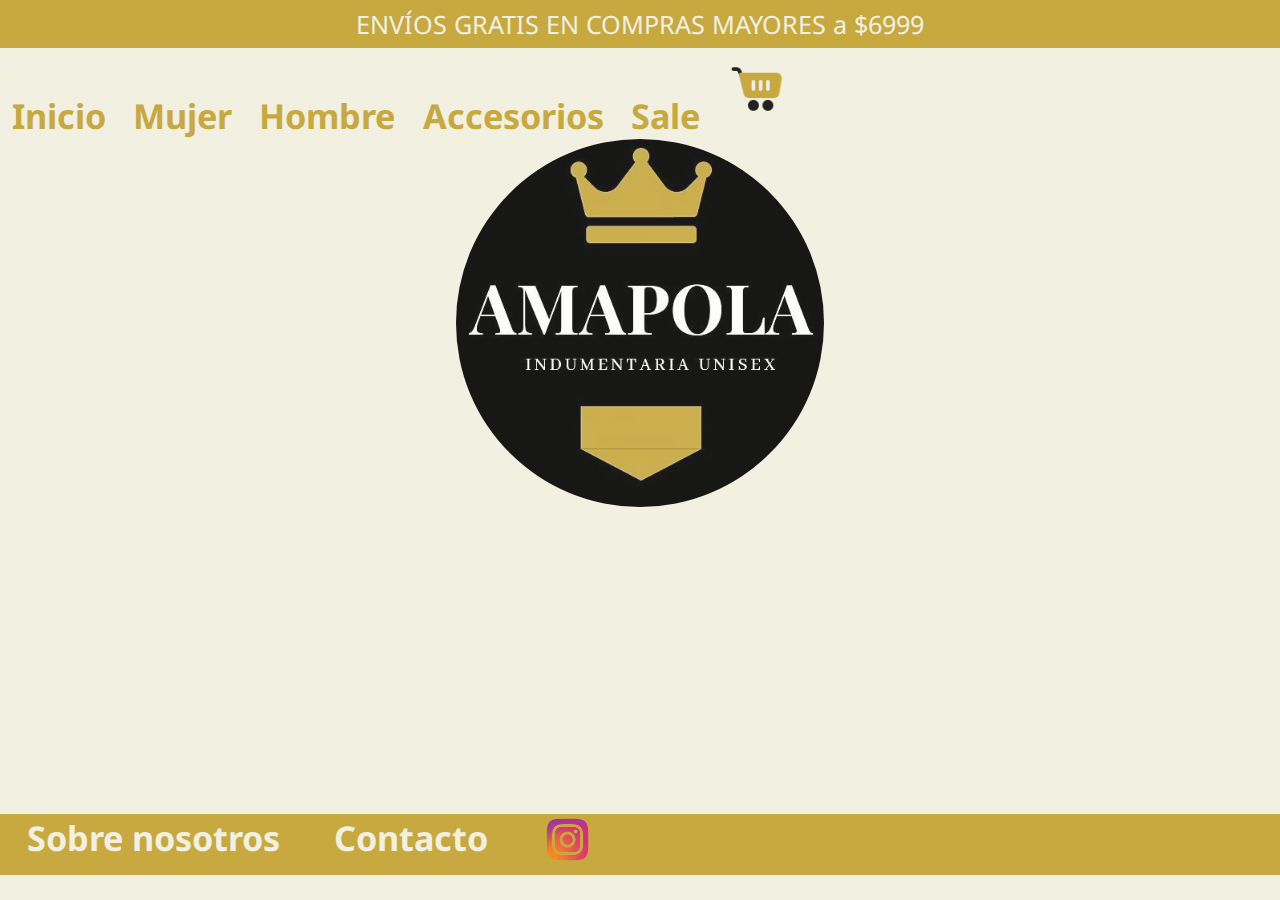
==== index.html @ e74492c1 "Se agregan descripciones y keywords a todas las páginas" ====
<!DOCTYPE html>
<html lang="es">
<head>
    <meta charset="UTF-8">
    <meta http-equiv="X-UA-Compatible" content="IE=edge">
    <meta name="viewport" content="width=I, initial-scale=1.0">
    <meta name="description" content="Tienda online de Amapola Indumentaria Unisex. Envíos gratis en compras mayores a $6999.">
    <meta name="keywords" content="AMAPOLA, INDUMENTARIA FEMENINA, INDUMENTARIA MASCULINA, ROPA DE MUJER, ROPA DE HOMBRE, CORDOBA, TIENDA ONLINE">
    <!-- CSS only -->
    <link href="https://cdn.jsdelivr.net/npm/bootstrap@5.2.0/dist/css/bootstrap.min.css" rel="stylesheet" integrity="sha384-gH2yIJqKdNHPEq0n4Mqa/HGKIhSkIHeL5AyhkYV8i59U5AR6csBvApHHNl/vI1Bx" crossorigin="anonymous">
    <link rel="preconnect" href="https://fonts.googleapis.com">
    <link rel="preconnect" href="https://fonts.gstatic.com" crossorigin>
    <link href="https://fonts.googleapis.com/css2?family=Noto+Sans:wght@400;500;600;700&display=swap" rel="stylesheet">
    <link rel="stylesheet" href="../styles/style.css">
    <title>Inicio</title>
</head>
<body>
    <header class="container-fluid site-header">
        <div class="row header-div">
            <p class="col mb-0">ENVÍOS GRATIS EN COMPRAS MAYORES a $6999</p>
        </div>
        <nav class="row navbar navbar-expand-lg header-nav">
            <div class="col container-fluid">
                <button class="navbar-toggler ms-auto" type="button" data-bs-toggle="collapse" data-bs-target="#navbarNavAltMarkup" aria-controls="navbarNavAltMarkup" aria-expanded="false" aria-label="Toggle navigation">
                <span class="navbar-toggler-icon"></span>
                </button>
                <div class="collapse navbar-collapse" id="navbarNavAltMarkup">
                <div class="navbar-nav ms-auto">
                    <a href="./index.html">Inicio</a>
                    <a href="./pages/mujer.html">Mujer</a>
                    <a href="./pages/hombre.html">Hombre</a>
                    <a href="./pages/accesorios.html">Accesorios</a>
                    <a href="./pages/sale.html">Sale</a>
                    <a href="#"><img class="Carrito" src="../media/carrito-de-compras.png" alt="Carrito de compras"></a>
                </div>           
                </div>
            </div>
        </nav> 
    </header>

    <main class="container-fluid mainIndex">
        <div class="row justify-content-center align-items-center">
            <img class="col logoIndex" src="./media/logoAmapola.jpg" alt="Logo de tienda Amapola"> 
        </div>   
    </main> 
    
    <footer class="container-fluid footerIndex mt-2">
        <nav class="row">
            <ul class="col justify-content-center align-items-center">
                <li><a href="./pages/sobreNosotros.html">Sobre nosotros</a></li>
                <li><a href="./pages/contacto.html">Contacto</a></li>
                <li><a href=""><img src="../media/logoInstagram.png" alt="Logo de instagram"></a></li>
            </ul>
        </nav> 
    </footer>

    <!-- JavaScript Bundle with Popper -->
    <script src="https://cdn.jsdelivr.net/npm/bootstrap@5.2.0/dist/js/bootstrap.bundle.min.js" integrity="sha384-A3rJD856KowSb7dwlZdYEkO39Gagi7vIsF0jrRAoQmDKKtQBHUuLZ9AsSv4jD4Xa" crossorigin="anonymous"></script>
</body>
</html>
---- styles/style.css ----
@charset "UTF-8";
header {
  height: auto;
}

.header-div {
  font-size: 4vw;
  background-color: rgb(199, 169, 63);
  color: rgb(241, 240, 225);
  padding: 1vw;
  display: flex;
  justify-content: center;
  align-items: center;
  text-align: center;
}

.header-nav {
  align-content: flex-start;
}
.header-nav a {
  color: rgb(199, 169, 63);
  padding: 1.3vh;
}
.header-nav .Carrito {
  width: 1.7em;
  position: relative;
  bottom: 0.3em;
}
.header-nav button {
  color: rgb(199, 169, 63);
}

.header-logo a {
  width: 100%;
  display: flex;
  justify-self: center;
}
.header-logo a .logo {
  border-radius: 50%;
  width: 65%;
  padding: 0.1em;
  max-width: 160px;
  position: relative;
  bottom: 2em;
}

h1 {
  background-color: rgb(199, 169, 63);
  color: rgb(241, 240, 225);
  font-size: 5vh;
  margin-bottom: 0;
  display: flex;
  justify-content: center;
  align-items: center;
  -webkit-animation-name: titulo;
          animation-name: titulo;
  -webkit-animation-duration: 2s;
          animation-duration: 2s;
  -webkit-animation-delay: 0.3s;
          animation-delay: 0.3s;
  -webkit-animation-iteration-count: 1;
          animation-iteration-count: 1;
}

@-webkit-keyframes titulo {
  0% {
    background-color: rgb(199, 169, 63);
  }
  50% {
    background-color: rgb(0, 0, 0);
  }
  100% {
    background-color: rgb(199, 169, 63);
  }
}

@keyframes titulo {
  0% {
    background-color: rgb(199, 169, 63);
  }
  50% {
    background-color: rgb(0, 0, 0);
  }
  100% {
    background-color: rgb(199, 169, 63);
  }
}
/*Diseño breakpoint lg*/
@media screen and (min-width: 992px) {
  .header-div {
    font-size: 2.8vh;
    padding: 0.8vh;
  }
  .header-logo {
    padding: 0em;
  }
  .header-logo a {
    justify-self: flex-start;
  }
  .header-logo a .logo {
    position: inherit;
    width: 50%;
    padding: 0.2em;
  }
}
.mainIndex {
  background-image: url("/media/female-friends-out-shopping-together.jpg");
  background-size: cover;
  background-position: 25% 30%;
  background-repeat: no-repeat;
  opacity: 0.9;
  display: flex;
  justify-content: center;
  height: 75vh;
}
.mainIndex img {
  border-radius: 100%;
  height: 17em;
  opacity: 1;
  -webkit-animation-name: index;
          animation-name: index;
  -webkit-animation-duration: 2s;
          animation-duration: 2s;
  -webkit-animation-delay: 0.5s;
          animation-delay: 0.5s;
  -webkit-animation-iteration-count: 1;
          animation-iteration-count: 1;
}

@-webkit-keyframes index {
  0% {
    height: 17em;
  }
  50% {
    height: 18.7em;
  }
  100% {
    height: 17em;
  }
}

@keyframes index {
  0% {
    height: 17em;
  }
  50% {
    height: 18.7em;
  }
  100% {
    height: 17em;
  }
}
/*Diseño breakpoint md*/
@media screen and (min-width: 768px) {
  .mainIndex img {
    height: 27em;
  }
  @-webkit-keyframes index {
    0% {
      height: 27em;
    }
    50% {
      height: 30em;
    }
    100% {
      height: 27em;
    }
  }
  @keyframes index {
    0% {
      height: 27em;
    }
    50% {
      height: 30em;
    }
    100% {
      height: 27em;
    }
  }
}
/*Diseño breakpoint lg*/
@media screen and (min-width: 992px) {
  .mainIndex img {
    height: 23em;
  }
  @-webkit-keyframes index {
    0% {
      height: 23em;
    }
    50% {
      height: 25em;
    }
    100% {
      height: 23em;
    }
  }
  @keyframes index {
    0% {
      height: 23em;
    }
    50% {
      height: 25em;
    }
    100% {
      height: 23em;
    }
  }
}
h2 {
  color: rgb(199, 169, 63);
  padding: 0.2em 0 0.2em 0.4em;
  font-size: 3vh;
  border-bottom: 0.05em solid rgb(199, 169, 63);
}

.filtros {
  background-color: rgb(0, 0, 0);
  color: rgb(241, 240, 225);
  padding-right: 0;
  padding-left: 0;
}

.ulPrincipal {
  padding-left: 0.3em;
}
.ulPrincipal li {
  list-style: none;
  padding-top: 0.3em;
  font-size: 1em;
  padding-left: 0em;
}

.ulSecundaria {
  padding-left: 0.6em;
}
.ulSecundaria li {
  list-style: none;
  padding: 0.2em;
  font-size: 1em;
}

.btn-primary {
  background-color: rgb(199, 169, 63);
  border: rgb(199, 169, 63);
}
.btn-primary:hover {
  background-color: rgb(0, 0, 0);
}
.btn-primary:focus {
  background-color: rgb(199, 169, 63);
  box-shadow: none;
}
.btn-primary:active {
  background-color: rgb(0, 0, 0);
  box-shadow: none;
}

/*Diseño breakpoint md*/
@media screen and (min-width: 768px) {
  .div-select {
    display: flex;
  }
}
/*Diseño breakpoint lg*/
@media screen and (min-width: 992px) {
  h2 {
    font-size: 4vh;
  }
}
.mainSobre div {
  display: flex;
  justify-content: center;
}
.mainSobre img {
  border-radius: 100%;
  width: 20em;
  padding: 1em;
}
.mainSobre p {
  padding: 1em;
  text-justify: distribute-all-lines;
}

/*Diseño breakpoint lg*/
@media screen and (min-width: 992px) {
  .mainSobre div {
    display: flex;
    justify-content: space-evenly;
    align-items: center;
  }
  .mainSobre img {
    width: auto;
    height: 70vh;
    display: flex;
    align-self: center;
  }
}
.mainContacto p {
  font-size: 2.8vh;
  font-weight: 600;
  padding: 1.7vh;
  text-justify: distribute-all-lines;
}

.mainContacto form {
  font-weight: 500;
}
.mainContacto form label {
  font-size: 2.7vh;
}
.mainContacto form input {
  font-size: 2.6vh;
}
.mainContacto form textarea {
  font-size: 2.6vh;
}

footer nav {
  background-color: rgb(199, 169, 63);
  font-weight: bold;
}
footer nav ul {
  display: flex;
  margin-bottom: 0;
}
footer nav ul li {
  list-style: none;
  padding: 1vh;
}
footer nav ul li a {
  color: rgb(241, 240, 225);
  font-size: 2.6vh;
}

footer img {
  width: 1.5em;
}

/*Diseño breakpoint lg*/
@media screen and (min-width: 992px) {
  footer nav ul li {
    padding: 0 3vh;
  }
  footer nav ul li a {
    font-size: 3.8vh;
  }
}
/*Reset*/
* {
  margin: 0;
  padding: 0;
}

/*Estilos generales*/
body {
  background-color: rgb(241, 240, 225);
  font-family: "Noto Sans";
}

a {
  text-decoration: none;
  font-weight: bold;
  font-size: 2.8vh;
  transition: all 1s;
}
a:hover {
  color: rgb(0, 0, 0);
  font-size: 3.1vh;
  font-weight: bolder;
}

/*Diseño breakpoint lg*/
@media screen and (min-width: 992px) {
  a {
    font-size: 3.8vh;
  }
  a:hover {
    font-size: 4.1vh;
  }
}/*# sourceMappingURL=style.css.map */
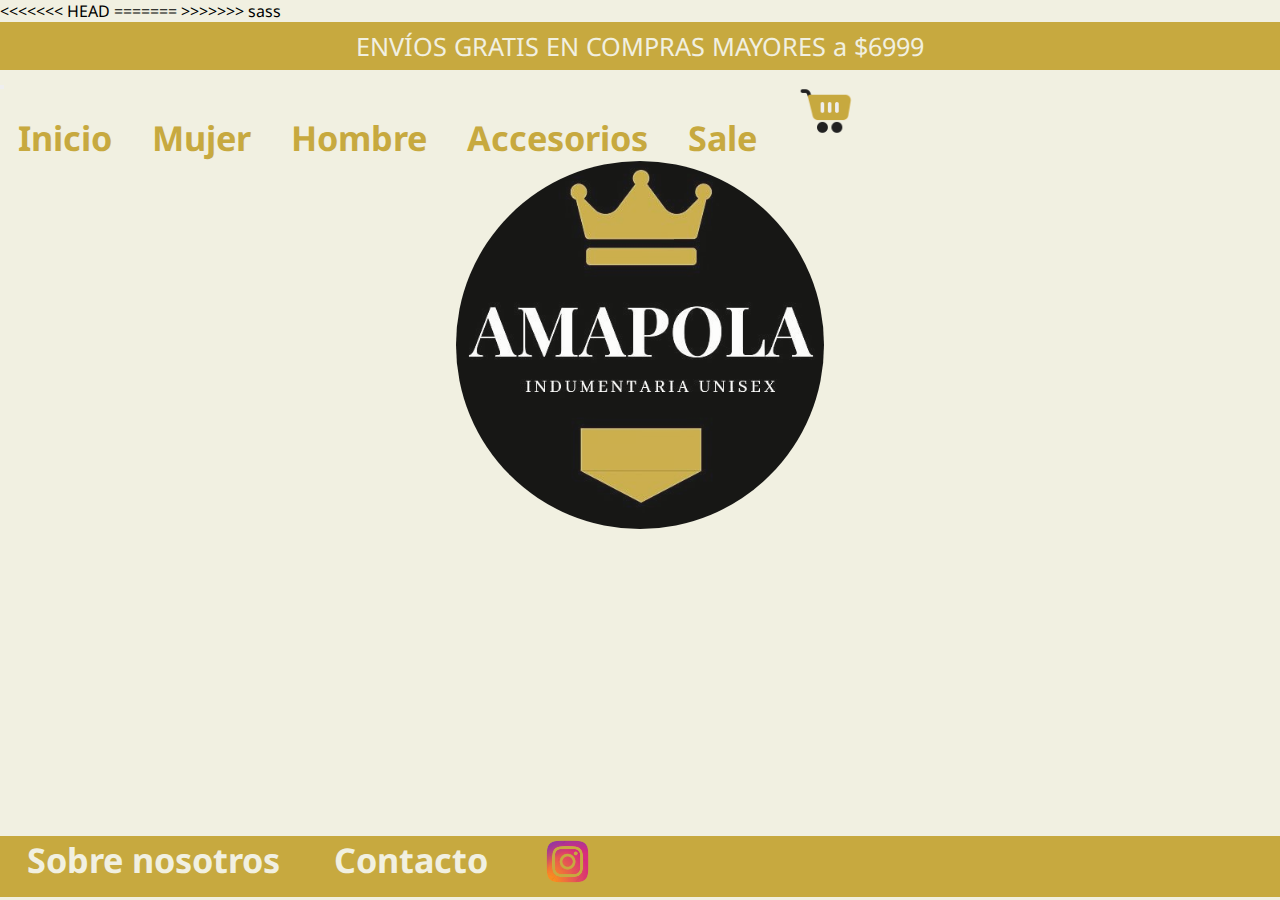
==== commit b70d1c74: "Merge branch 'sass'" ====
--- a/index.html
+++ b/index.html
@@ -11,8 +11,13 @@
     <link rel="preconnect" href="https://fonts.googleapis.com">
     <link rel="preconnect" href="https://fonts.gstatic.com" crossorigin>
     <link href="https://fonts.googleapis.com/css2?family=Noto+Sans:wght@400;500;600;700&display=swap" rel="stylesheet">
+<<<<<<< HEAD
+    <link rel="stylesheet" href="./styles/style.css">
+    <title>Inicio - Amapola Indumentaria Unisex</title>
+=======
     <link rel="stylesheet" href="../styles/style.css">
-    <title>Inicio</title>
+    <title>Inicio - Amapola Indumentaria Unisex</title>
+>>>>>>> sass
 </head>
 <body>
     <header class="container-fluid site-header">
--- a/styles/style.css
+++ b/styles/style.css
@@ -1,54 +1,6 @@
 @charset "UTF-8";
-header {
-  height: auto;
-}
-
-.header-div {
-  font-size: 4vw;
-  background-color: rgb(199, 169, 63);
-  color: rgb(241, 240, 225);
-  padding: 1vw;
-  display: flex;
-  justify-content: center;
-  align-items: center;
-  text-align: center;
-}
-
-.header-nav {
-  align-content: flex-start;
-}
-.header-nav a {
-  color: rgb(199, 169, 63);
-  padding: 1.3vh;
-}
-.header-nav .Carrito {
-  width: 1.7em;
-  position: relative;
-  bottom: 0.3em;
-}
-.header-nav button {
-  color: rgb(199, 169, 63);
-}
-
-.header-logo a {
-  width: 100%;
-  display: flex;
-  justify-self: center;
-}
-.header-logo a .logo {
-  border-radius: 50%;
-  width: 65%;
-  padding: 0.1em;
-  max-width: 160px;
-  position: relative;
-  bottom: 2em;
-}
-
 h1 {
-  background-color: rgb(199, 169, 63);
-  color: rgb(241, 240, 225);
   font-size: 5vh;
-  margin-bottom: 0;
   display: flex;
   justify-content: center;
   align-items: center;
@@ -62,6 +14,54 @@
           animation-iteration-count: 1;
 }
 
+header {
+  height: auto;
+}
+
+.header-div {
+  font-size: 4vw;
+  padding: 1vw;
+  background-color: rgb(199, 169, 63);
+  color: rgb(241, 240, 225);
+  display: flex;
+  justify-content: center;
+  align-items: center;
+  text-align: center;
+}
+
+.header-nav a {
+  color: rgb(199, 169, 63);
+  padding: 1.3vh;
+}
+.header-nav .Carrito {
+  width: 1.7em;
+  position: relative;
+  bottom: 0.3em;
+}
+.header-nav button {
+  color: rgb(199, 169, 63);
+}
+
+.header-logo a {
+  width: 100%;
+  display: flex;
+  justify-content: center;
+}
+.header-logo a .logo {
+  border-radius: 50%;
+  width: 65%;
+  padding: 0.1em;
+  max-width: 160px;
+  position: relative;
+  bottom: 2em;
+}
+
+h1 {
+  background-color: rgb(199, 169, 63);
+  color: rgb(241, 240, 225);
+  margin-bottom: 0;
+}
+
 @-webkit-keyframes titulo {
   0% {
     background-color: rgb(199, 169, 63);
@@ -91,15 +91,18 @@
     font-size: 2.8vh;
     padding: 0.8vh;
   }
+  .header-nav a {
+    padding: 2vh;
+  }
   .header-logo {
     padding: 0em;
   }
   .header-logo a {
-    justify-self: flex-start;
+    justify-content: flex-start;
   }
   .header-logo a .logo {
     position: inherit;
-    width: 50%;
+    width: 55%;
     padding: 0.2em;
   }
 }
@@ -317,7 +320,6 @@
 
 footer nav {
   background-color: rgb(199, 169, 63);
-  font-weight: bold;
 }
 footer nav ul {
   display: flex;
@@ -330,6 +332,7 @@
 footer nav ul li a {
   color: rgb(241, 240, 225);
   font-size: 2.6vh;
+  font-weight: bold;
 }
 
 footer img {
--- a/styles/style.css
+++ b/styles/style.css
@@ -1,54 +1,6 @@
 @charset "UTF-8";
-header {
-  height: auto;
-}
-
-.header-div {
-  font-size: 4vw;
-  background-color: rgb(199, 169, 63);
-  color: rgb(241, 240, 225);
-  padding: 1vw;
-  display: flex;
-  justify-content: center;
-  align-items: center;
-  text-align: center;
-}
-
-.header-nav {
-  align-content: flex-start;
-}
-.header-nav a {
-  color: rgb(199, 169, 63);
-  padding: 1.3vh;
-}
-.header-nav .Carrito {
-  width: 1.7em;
-  position: relative;
-  bottom: 0.3em;
-}
-.header-nav button {
-  color: rgb(199, 169, 63);
-}
-
-.header-logo a {
-  width: 100%;
-  display: flex;
-  justify-self: center;
-}
-.header-logo a .logo {
-  border-radius: 50%;
-  width: 65%;
-  padding: 0.1em;
-  max-width: 160px;
-  position: relative;
-  bottom: 2em;
-}
-
 h1 {
-  background-color: rgb(199, 169, 63);
-  color: rgb(241, 240, 225);
   font-size: 5vh;
-  margin-bottom: 0;
   display: flex;
   justify-content: center;
   align-items: center;
@@ -62,6 +14,54 @@
           animation-iteration-count: 1;
 }
 
+header {
+  height: auto;
+}
+
+.header-div {
+  font-size: 4vw;
+  padding: 1vw;
+  background-color: rgb(199, 169, 63);
+  color: rgb(241, 240, 225);
+  display: flex;
+  justify-content: center;
+  align-items: center;
+  text-align: center;
+}
+
+.header-nav a {
+  color: rgb(199, 169, 63);
+  padding: 1.3vh;
+}
+.header-nav .Carrito {
+  width: 1.7em;
+  position: relative;
+  bottom: 0.3em;
+}
+.header-nav button {
+  color: rgb(199, 169, 63);
+}
+
+.header-logo a {
+  width: 100%;
+  display: flex;
+  justify-content: center;
+}
+.header-logo a .logo {
+  border-radius: 50%;
+  width: 65%;
+  padding: 0.1em;
+  max-width: 160px;
+  position: relative;
+  bottom: 2em;
+}
+
+h1 {
+  background-color: rgb(199, 169, 63);
+  color: rgb(241, 240, 225);
+  margin-bottom: 0;
+}
+
 @-webkit-keyframes titulo {
   0% {
     background-color: rgb(199, 169, 63);
@@ -91,15 +91,18 @@
     font-size: 2.8vh;
     padding: 0.8vh;
   }
+  .header-nav a {
+    padding: 2vh;
+  }
   .header-logo {
     padding: 0em;
   }
   .header-logo a {
-    justify-self: flex-start;
+    justify-content: flex-start;
   }
   .header-logo a .logo {
     position: inherit;
-    width: 50%;
+    width: 55%;
     padding: 0.2em;
   }
 }
@@ -317,7 +320,6 @@
 
 footer nav {
   background-color: rgb(199, 169, 63);
-  font-weight: bold;
 }
 footer nav ul {
   display: flex;
@@ -330,6 +332,7 @@
 footer nav ul li a {
   color: rgb(241, 240, 225);
   font-size: 2.6vh;
+  font-weight: bold;
 }
 
 footer img {
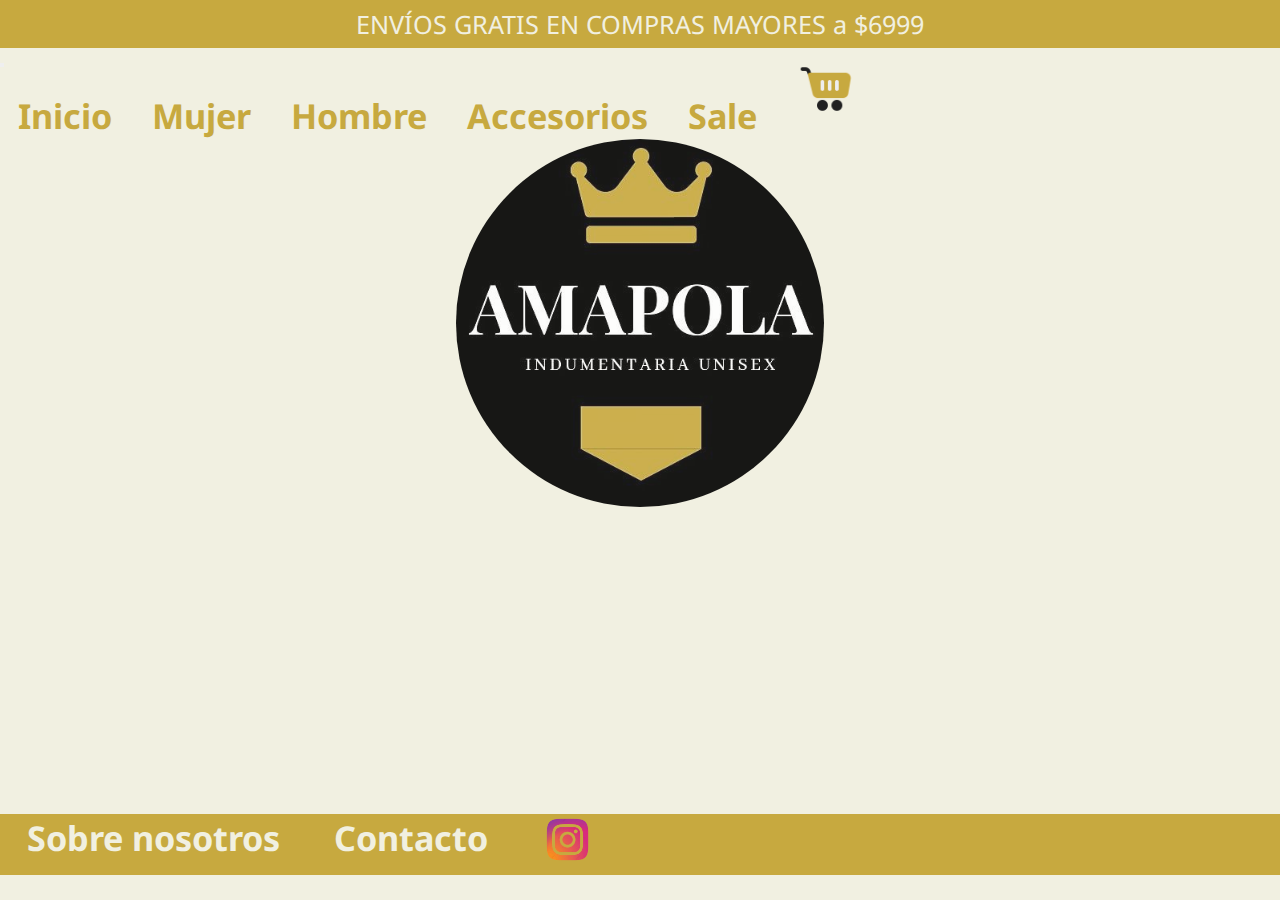
==== commit 436c18c6: "Se resuelven conflictos al mergear rama sass" ====
--- a/index.html
+++ b/index.html
@@ -11,13 +11,10 @@
     <link rel="preconnect" href="https://fonts.googleapis.com">
     <link rel="preconnect" href="https://fonts.gstatic.com" crossorigin>
     <link href="https://fonts.googleapis.com/css2?family=Noto+Sans:wght@400;500;600;700&display=swap" rel="stylesheet">
-<<<<<<< HEAD
     <link rel="stylesheet" href="./styles/style.css">
     <title>Inicio - Amapola Indumentaria Unisex</title>
-=======
-    <link rel="stylesheet" href="../styles/style.css">
+    <link rel="stylesheet" href="./styles/style.css">
     <title>Inicio - Amapola Indumentaria Unisex</title>
->>>>>>> sass
 </head>
 <body>
     <header class="container-fluid site-header">
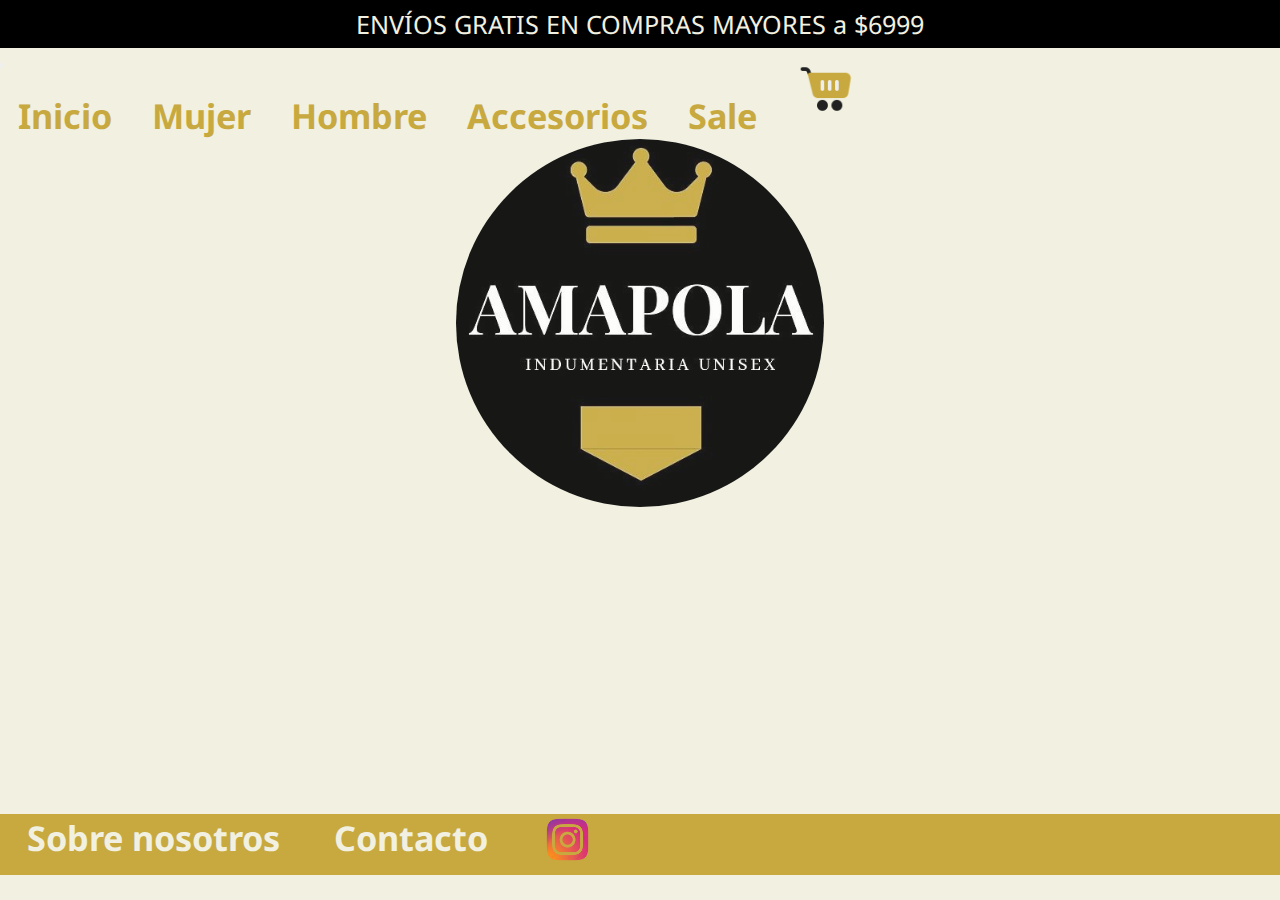
==== commit 0b0829bf: "Se agrega el texto a la página Sobre nosotros" ====
--- a/index.html
+++ b/index.html
@@ -33,7 +33,7 @@
                     <a href="./pages/hombre.html">Hombre</a>
                     <a href="./pages/accesorios.html">Accesorios</a>
                     <a href="./pages/sale.html">Sale</a>
-                    <a href="#"><img class="Carrito" src="../media/carrito-de-compras.png" alt="Carrito de compras"></a>
+                    <a href="#"><img class="Carrito" src="./media/carrito-de-compras.png" alt="Carrito de compras"></a>
                 </div>           
                 </div>
             </div>
@@ -51,7 +51,7 @@
             <ul class="col justify-content-center align-items-center">
                 <li><a href="./pages/sobreNosotros.html">Sobre nosotros</a></li>
                 <li><a href="./pages/contacto.html">Contacto</a></li>
-                <li><a href=""><img src="../media/logoInstagram.png" alt="Logo de instagram"></a></li>
+                <li><a href=""><img src="./media/logoInstagram.png" alt="Logo de instagram"></a></li>
             </ul>
         </nav> 
     </footer>
--- a/styles/style.css
+++ b/styles/style.css
@@ -21,7 +21,7 @@
 .header-div {
   font-size: 4vw;
   padding: 1vw;
-  background-color: rgb(199, 169, 63);
+  background-color: rgb(0, 0, 0);
   color: rgb(241, 240, 225);
   display: flex;
   justify-content: center;
@@ -31,7 +31,7 @@
 
 .header-nav a {
   color: rgb(199, 169, 63);
-  padding: 1.3vh;
+  padding: 0.8vh;
 }
 .header-nav .Carrito {
   width: 1.7em;
--- a/styles/style.css
+++ b/styles/style.css
@@ -21,7 +21,7 @@
 .header-div {
   font-size: 4vw;
   padding: 1vw;
-  background-color: rgb(199, 169, 63);
+  background-color: rgb(0, 0, 0);
   color: rgb(241, 240, 225);
   display: flex;
   justify-content: center;
@@ -31,7 +31,7 @@
 
 .header-nav a {
   color: rgb(199, 169, 63);
-  padding: 1.3vh;
+  padding: 0.8vh;
 }
 .header-nav .Carrito {
   width: 1.7em;
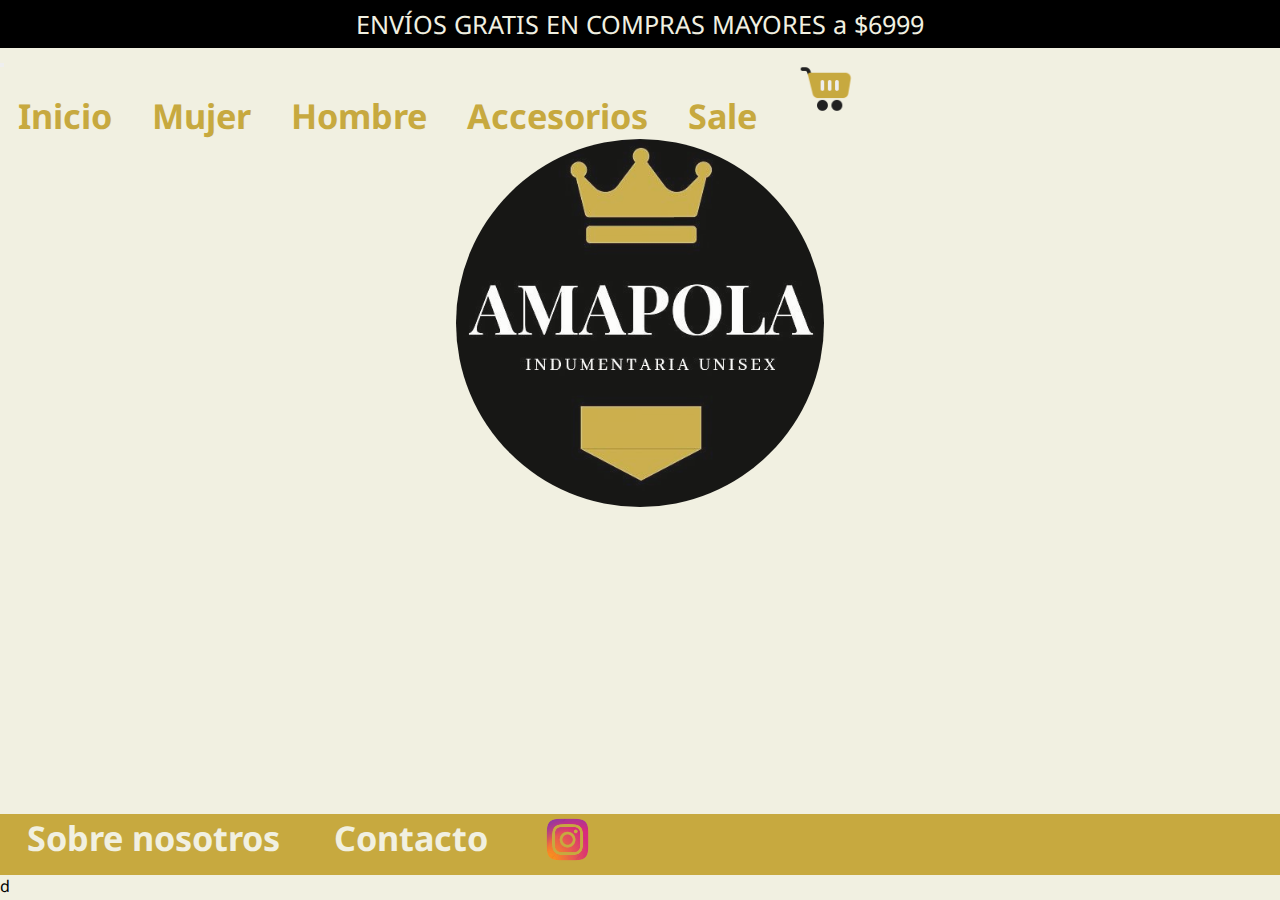
==== commit da932dce: "Se agregra ruta de acceso a página de Instagram" ====
--- a/index.html
+++ b/index.html
@@ -11,8 +11,6 @@
     <link rel="preconnect" href="https://fonts.googleapis.com">
     <link rel="preconnect" href="https://fonts.gstatic.com" crossorigin>
     <link href="https://fonts.googleapis.com/css2?family=Noto+Sans:wght@400;500;600;700&display=swap" rel="stylesheet">
-    <link rel="stylesheet" href="./styles/style.css">
-    <title>Inicio - Amapola Indumentaria Unisex</title>
     <link rel="stylesheet" href="./styles/style.css">
     <title>Inicio - Amapola Indumentaria Unisex</title>
 </head>
@@ -51,7 +49,7 @@
             <ul class="col justify-content-center align-items-center">
                 <li><a href="./pages/sobreNosotros.html">Sobre nosotros</a></li>
                 <li><a href="./pages/contacto.html">Contacto</a></li>
-                <li><a href=""><img src="./media/logoInstagram.png" alt="Logo de instagram"></a></li>
+                <li><a href="https://www.instagram.com/amapola.oficial/"><img src="./media/logoInstagram.png" alt="Logo de instagram"></a></li>
             </ul>
         </nav> 
     </footer>
@@ -60,3 +58,4 @@
     <script src="https://cdn.jsdelivr.net/npm/bootstrap@5.2.0/dist/js/bootstrap.bundle.min.js" integrity="sha384-A3rJD856KowSb7dwlZdYEkO39Gagi7vIsF0jrRAoQmDKKtQBHUuLZ9AsSv4jD4Xa" crossorigin="anonymous"></script>
 </body>
 </html>
+d --- a/styles/style.css
+++ b/styles/style.css
@@ -107,7 +107,7 @@
   }
 }
 .mainIndex {
-  background-image: url("/media/female-friends-out-shopping-together.jpg");
+  background-image: url(".././media/female-friends-out-shopping-together.jpg");
   background-size: cover;
   background-position: 25% 30%;
   background-repeat: no-repeat;
